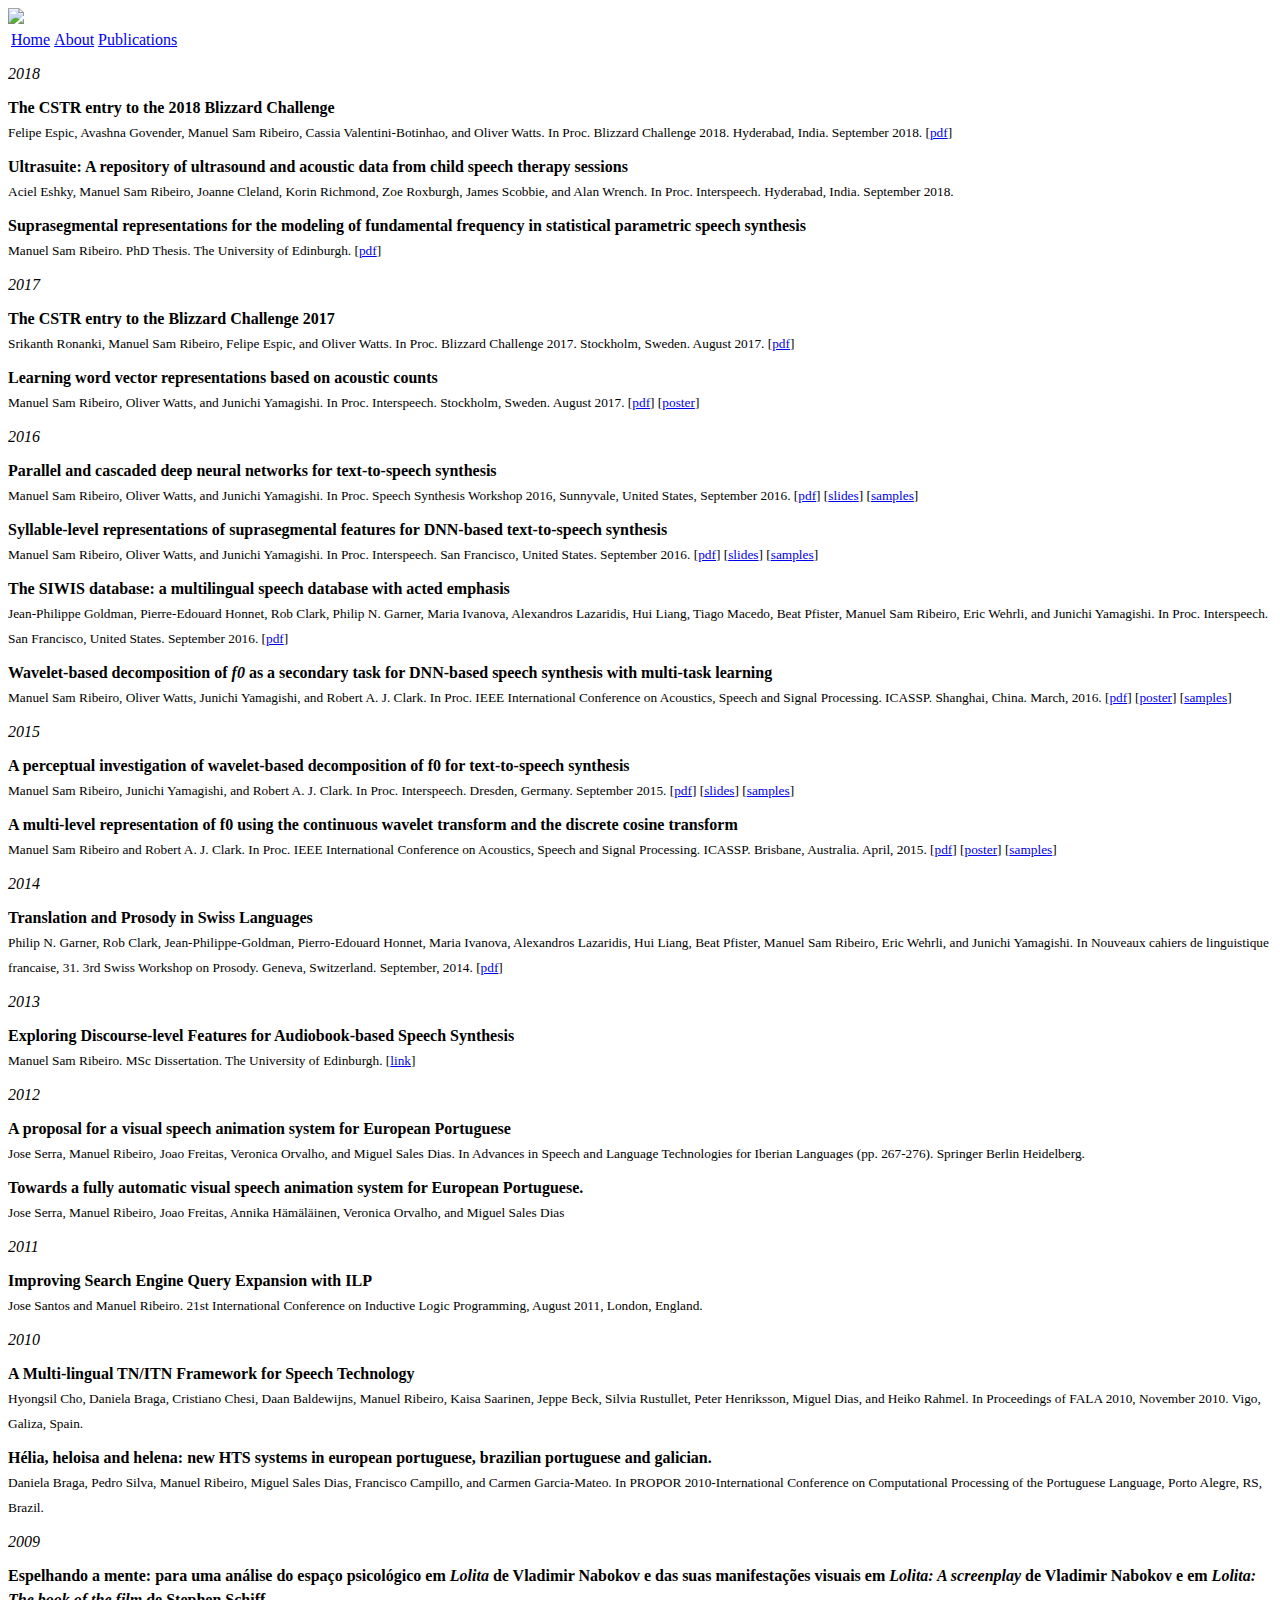
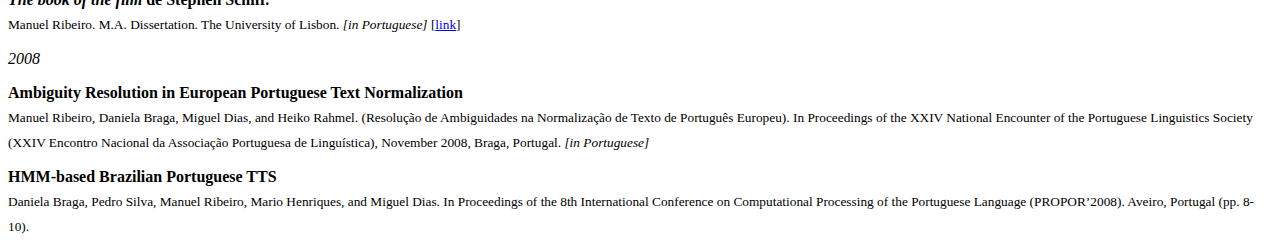
==== publications.html @ 5a92237a "update publication list and format" ====
<!DOCTYPE html>
<html>
    <head>
        <meta http-equiv="Content-Type" content="text/html; charset=utf-8">
        <title>Sam Ribeiro</title>
        <link href="https://fonts.googleapis.com/css?family=Roboto:100,300,300i,400,500,700,900" rel="stylesheet">
        <link rel="stylesheet" type="text/css" href="mystyle.css">

        <style>
            li{
                margin: 10px 0;
                line-height: 1.5em;
            }

            p{
                margin: 10px 0;
                line-height: 1.5em;
            }

        </style>

    </head>
    
    <body>
        <header id="header">
            <img src="images/profile.jpg">
        </header>

        <header id="nav">
            <table>
              <tr>
                <td><a href="index.html">Home</a></td>
                <td><a href="about.html">About</a></td>
                <!--<td><a href="research.html">Research</a></td>-->
                <td><a href="publications.html">Publications</a></td>
              </tr>
            </table>
        </header>

        <div id="wrapper">
        
            <main>
            <div id="content">
                    <div class="innertube">

                        <p><i>2018</i></p>

                        <p>
                            <b>The CSTR entry to the 2018 Blizzard Challenge</b> </br>
                            <small>
                                Felipe Espic, Avashna Govender, Manuel Sam Ribeiro, Cassia Valentini-Botinhao, and Oliver Watts.
                                In Proc. Blizzard Challenge 2018. Hyderabad, India. September 2018.
                            [<a href="http://festvox.org/blizzard/bc2018/CSTR_BlizzardChallenge2018.pdf" target="_blank">pdf</a>]
                            </small>
                        </p>

                        <p>
                            <b>Ultrasuite: A repository of ultrasound and acoustic data from child speech therapy sessions</b> </br>
                            <small>
                                Aciel Eshky, Manuel Sam Ribeiro, Joanne Cleland, Korin Richmond, Zoe Roxburgh, James Scobbie, and Alan Wrench.
                                In Proc. Interspeech. Hyderabad, India. September 2018.
                            </small>
                        </p>

                        <p>
                            <b> Suprasegmental representations for the modeling of fundamental frequency in statistical parametric speech synthesis</b> </br>
                            <small>
                                Manuel Sam Ribeiro. PhD Thesis. The University of Edinburgh.
                                [<a href="http://homepages.inf.ed.ac.uk/s1250520/docs/ribeiro-phd-thesis.pdf" target="_blank">pdf</a>]
                            </small>
                        </p>


                        <p><i>2017</i></p>

                        <p>
                            <b>The CSTR entry to the Blizzard Challenge 2017</b> </br>
                            <small>
                                Srikanth Ronanki, Manuel Sam Ribeiro, Felipe Espic, and Oliver Watts.
                                In Proc. Blizzard Challenge 2017. Stockholm, Sweden. August 2017.
                                [<a href="http://festvox.org/blizzard/bc2017/CSTR_Blizzard2017.pdf">pdf</a>]
                            </small>
                        </p>

                        <p>
                            <b>Learning word vector representations based on acoustic counts</b></br>
                            <small>
                                Manuel Sam Ribeiro, Oliver Watts, and Junichi Yamagishi.
                                In Proc. Interspeech. Stockholm, Sweden. August 2017.
                                [<a href="http://homepages.inf.ed.ac.uk/s1250520/docs/ribeiro-et-al-interspeech17.pdf">pdf</a>]
                                [<a href="http://homepages.inf.ed.ac.uk/s1250520/docs/ribeiro-et-al-interspeech17-poster.pdf">poster</a>]
                            </small>
                        </p>

                        <p><i>2016</i></p>

                        <p>
                            <b>Parallel and cascaded deep neural networks for text-to-speech synthesis</b></br>
                            <small>
                                Manuel Sam Ribeiro, Oliver Watts, and Junichi Yamagishi.
                                In Proc. Speech Synthesis Workshop 2016, Sunnyvale, United States, September 2016.
                                [<a href="http://homepages.inf.ed.ac.uk/s1250520/docs/ribeiro-et-al-ssw9.pdf">pdf</a>]
                                [<a href="http://homepages.inf.ed.ac.uk/s1250520/docs/ribeiro-et-al-ssw9-slides.pdf">slides</a>]
                                [<a href="http://homepages.inf.ed.ac.uk/s1250520/samples/ssw9.html">samples</a>]
                            </small>
                        </p>

                        <p>
                            <b>Syllable-level representations of suprasegmental features for DNN-based text-to-speech synthesis</b></br>
                            <small>
                                Manuel Sam Ribeiro, Oliver Watts, and Junichi Yamagishi.
                                In Proc. Interspeech. San Francisco, United States. September 2016.
                                [<a href="http://homepages.inf.ed.ac.uk/s1250520/docs/ribeiro-et-al-interspeech16.pdf">pdf</a>]
                                [<a href="http://homepages.inf.ed.ac.uk/s1250520/docs/ribeiro-et-al-interspeech16-slides.pdf">slides</a>]
                                [<a href="http://homepages.inf.ed.ac.uk/s1250520/samples/interspeech16.html">samples</a>]
                            </small>
                        </p>

                        <p>
                            <b> The SIWIS database: a multilingual speech database with acted emphasis</b></br>
                            <small>
                                Jean-Philippe Goldman, Pierre-Edouard Honnet, Rob Clark, Philip N. Garner, Maria Ivanova, Alexandros Lazaridis, Hui Liang, Tiago Macedo, Beat Pfister, Manuel Sam Ribeiro, Eric Wehrli, and Junichi Yamagishi.
                                In Proc. Interspeech. San Francisco, United States. September 2016.
                                [<a href="http://publications.idiap.ch/downloads/papers/2016/Goldman_IS2016.pdf" target="_blank">pdf</a>]</li>
                            </small>
                        </p>

                        <p>
                            <b> Wavelet-based decomposition of <i>f0</i> as a secondary task for DNN-based speech synthesis with multi-task learning</b></br>
                            <small>
                                Manuel Sam Ribeiro, Oliver Watts, Junichi Yamagishi, and Robert A. J. Clark.
                                In Proc. IEEE International Conference on Acoustics, Speech and Signal Processing. ICASSP. Shanghai, China. March, 2016.
                                [<a href="http://homepages.inf.ed.ac.uk/s1250520/docs/ribeiro-et-al-icassp16.pdf">pdf</a>]
                                [<a href="http://homepages.inf.ed.ac.uk/s1250520/docs/ribeiro-et-al-icassp16-poster.pdf">poster</a>]
                                [<a href="http://homepages.inf.ed.ac.uk/s1250520/samples/icassp16.html">samples</a>]
                            </small>
                        </p>

                        <p><i>2015</i></p>

                        <p>
                            <b>A perceptual investigation of wavelet-based decomposition of f0 for text-to-speech synthesis</b></br>
                            <small>
                                Manuel Sam Ribeiro, Junichi Yamagishi, and Robert A. J. Clark.
                                In Proc. Interspeech. Dresden, Germany. September 2015.
                                [<a href="http://homepages.inf.ed.ac.uk/s1250520/docs/ribeiro-et-al-interspeech15.pdf">pdf</a>]
                                [<a href="http://homepages.inf.ed.ac.uk/s1250520/docs/ribeiro-et-al-interspeech15-slides.pdf">slides</a>]
                                [<a href="http://homepages.inf.ed.ac.uk/s1250520/samples/interspeech15.html">samples</a>]
                            </small>
                        </p>

                        <p>
                            <b>A multi-level representation of f0 using the continuous wavelet transform and the discrete cosine transform</b></br>
                            <small>
                                Manuel Sam Ribeiro and Robert A. J. Clark.
                                In Proc. IEEE International Conference on Acoustics, Speech and Signal Processing. ICASSP. Brisbane, Australia. April, 2015.
                                [<a href="http://homepages.inf.ed.ac.uk/s1250520/docs/ribeiro_and_clark_icassp15.pdf">pdf</a>]
                                [<a href="http://homepages.inf.ed.ac.uk/s1250520/docs/ribeiro_and_clark_icassp15_poster.pdf">poster</a>]
                                [<a href="http://homepages.inf.ed.ac.uk/s1250520/samples/icassp15.html">samples</a>]
                            </small>
                        </p>


                        <p><i>2014</i></p>

                        <p>
                            <b>Translation and Prosody in Swiss Languages</b></br>
                            <small>
                                Philip N. Garner, Rob Clark, Jean-Philippe-Goldman, Pierro-Edouard Honnet, Maria Ivanova, Alexandros Lazaridis, Hui Liang, Beat Pfister, Manuel Sam Ribeiro, Eric Wehrli, and Junichi Yamagishi.
                                In Nouveaux cahiers de linguistique francaise, 31. 3rd Swiss Workshop on Prosody. Geneva, Switzerland. September, 2014.
                                [<a href="http://publications.idiap.ch/downloads/papers/2014/Garner_SWIP_2014.pdf" target="_blank">pdf</a>]
                            </small>
                        </p>

                        <p><i>2013</i></p>

                        <p>
                            <b> Exploring Discourse-level Features for Audiobook-based Speech Synthesis</b></br>
                            <small>
                                Manuel Sam Ribeiro.
                                MSc Dissertation. The University of Edinburgh.
                                [<a href="https://www.era.lib.ed.ac.uk/handle/1842/8616" target="_blank">link</a>]
                            </small>
                        </p>

                        <p><i>2012</i></p>

                        <p>
                            <b>A proposal for a visual speech animation system for European Portuguese</b></br>
                            <small>
                                Jose Serra, Manuel Ribeiro, Joao Freitas, Veronica Orvalho, and Miguel Sales Dias.
                                In Advances in Speech and Language Technologies for Iberian Languages (pp. 267-276). Springer Berlin Heidelberg.
                            </small>
                        </p>

                        <p>
                            <b>Towards a fully automatic visual speech animation system for European Portuguese.</b></br>
                            <small>
                                Jose Serra, Manuel Ribeiro, Joao Freitas, Annika Hämäläinen, Veronica Orvalho, and Miguel Sales Dias
                            </small>
                        </p>

                        <p><i>2011</i></p>

                        <p>
                            <b>Improving Search Engine Query Expansion with ILP</b></br>
                            <small>
                            Jose Santos and Manuel Ribeiro.
                            21st International Conference on Inductive Logic Programming, August 2011, London, England.
                            </small>
                        </p>


                        <p><i>2010</i></p>

                        <p>
                            <b>A Multi-lingual TN/ITN Framework for Speech Technology</b></br>
                            <small>
                                Hyongsil Cho, Daniela Braga, Cristiano Chesi, Daan Baldewijns, Manuel Ribeiro, Kaisa Saarinen, Jeppe Beck, Silvia Rustullet, Peter Henriksson, Miguel Dias, and Heiko Rahmel.
                                In Proceedings of FALA 2010, November 2010. Vigo, Galiza, Spain.
                            </small>
                        </p>

                        <p>
                            <b>Hélia, heloisa and helena: new HTS systems in european portuguese, brazilian portuguese and galician.</b></br>
                            <small>
                                Daniela Braga, Pedro Silva, Manuel Ribeiro, Miguel Sales Dias, Francisco Campillo, and Carmen Garcia-Mateo.
                                In PROPOR 2010-International Conference on Computational Processing of the Portuguese Language, Porto Alegre, RS, Brazil.
                            </small>
                        </p>

                        <p><i>2009</i></p>

                        <p> 
                            <b>Espelhando a mente: para uma análise do espaço psicológico em <i>Lolita</i> de Vladimir Nabokov e das suas manifestações visuais em <i>Lolita: A screenplay</i> de Vladimir Nabokov e em <i>Lolita: The book of the film</i> de Stephen Schiff.</b></br>
                            <small>
                                Manuel Ribeiro.
                                M.A. Dissertation. The University of Lisbon. <i>[in Portuguese]</i>
                                [<a href="http://hdl.handle.net/10451/1722" target="_blank">link</a>]
                            </small>
                        </p>


                        <p><i>2008</i></p>

                        <p>
                            <b>Ambiguity Resolution in European Portuguese Text Normalization</b></br>
                            <small>
                                Manuel Ribeiro, Daniela Braga, Miguel Dias, and Heiko Rahmel.
                                (Resolução de Ambiguidades na Normalização de Texto de Português Europeu).
                                In Proceedings of the XXIV National Encounter of the Portuguese Linguistics Society
                                (XXIV Encontro Nacional da Associação Portuguesa de Linguística), November 2008, Braga, Portugal. <i>[in Portuguese]</i>
                            </small>
                        </p>

                        <p>
                            <b>HMM-based Brazilian Portuguese TTS</b></br>
                            <small>
                                Daniela Braga, Pedro Silva, Manuel Ribeiro, Mario Henriques, and Miguel Dias.
                                In Proceedings of the 8th International Conference on Computational Processing of the Portuguese Language (PROPOR’2008). Aveiro, Portugal (pp. 8-10).
                            </small>
                        </p>

                    </div>
                </div>
            </main>

        </div>
        
        <!--
        <footer id="footer">
            <div class="innertube">
                <p>Footer...</p>
            </div>
        </footer>
    -->
    
    </body>
</html>
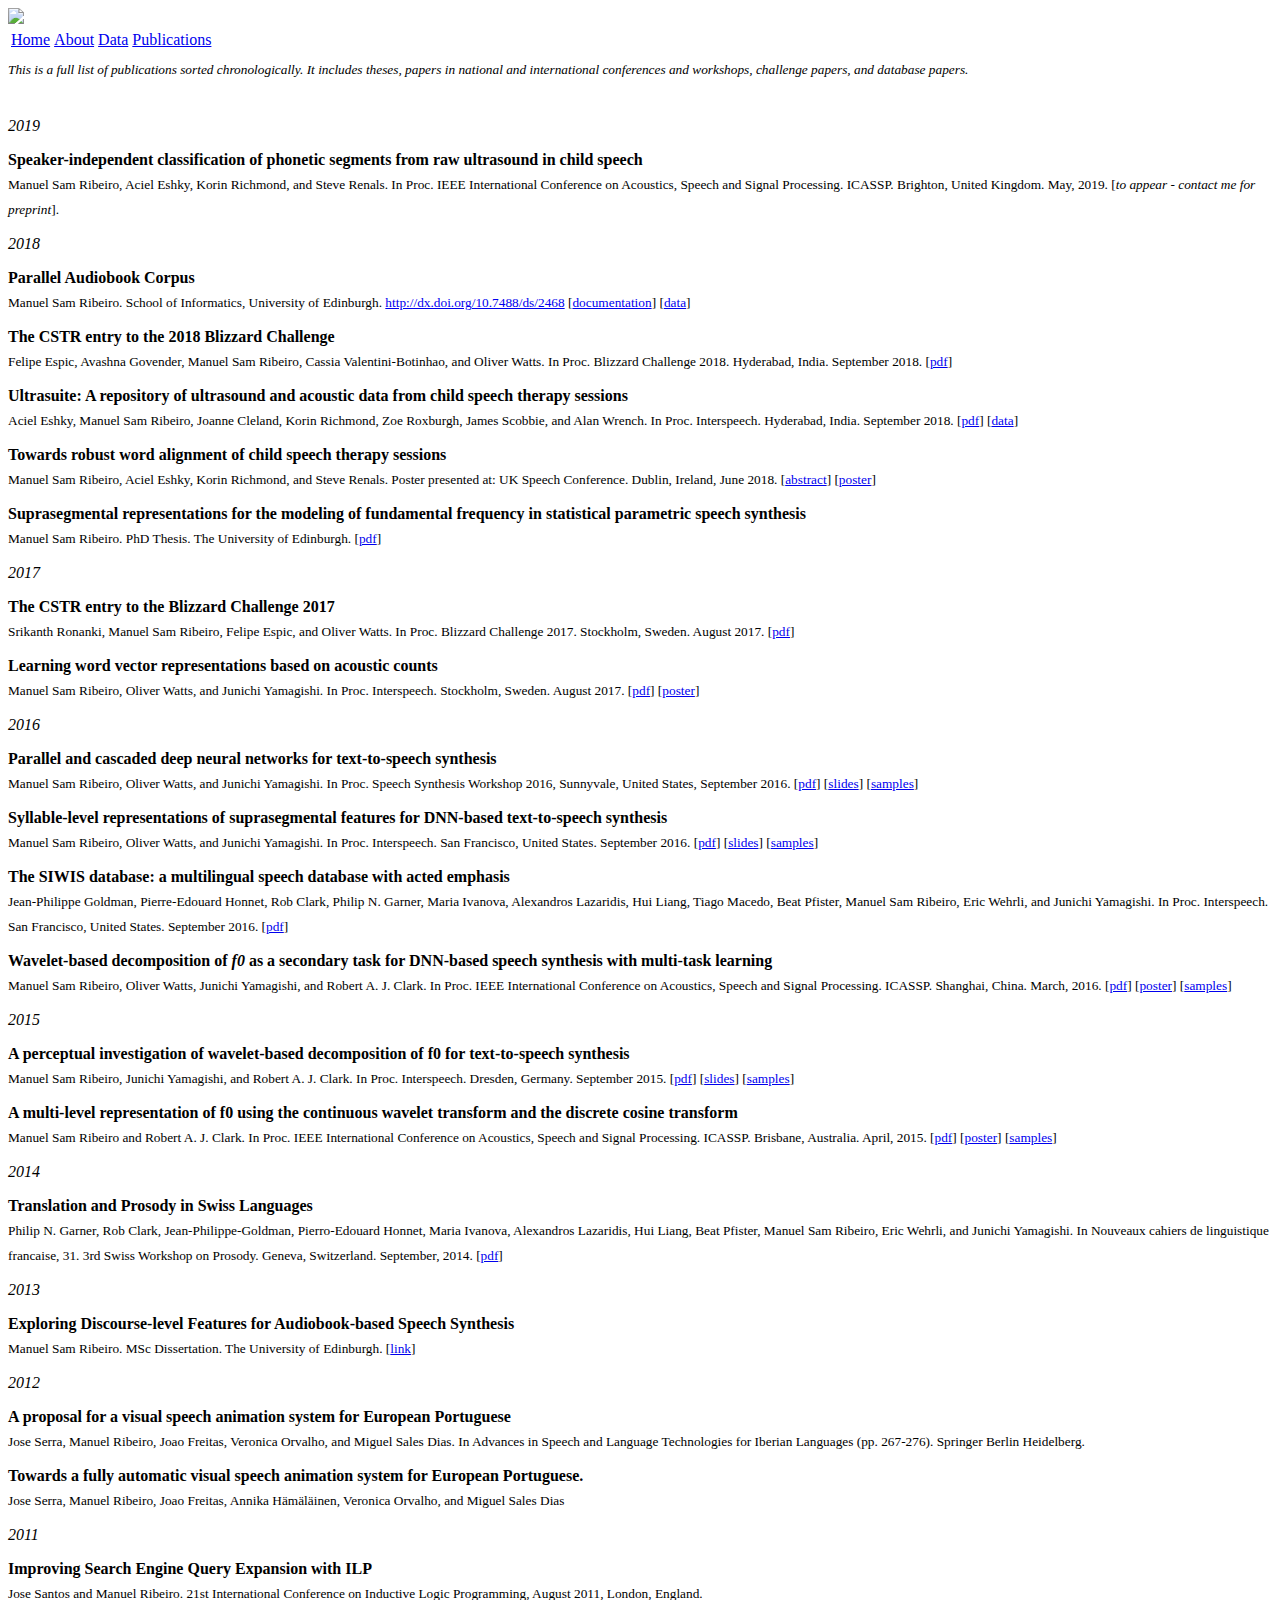
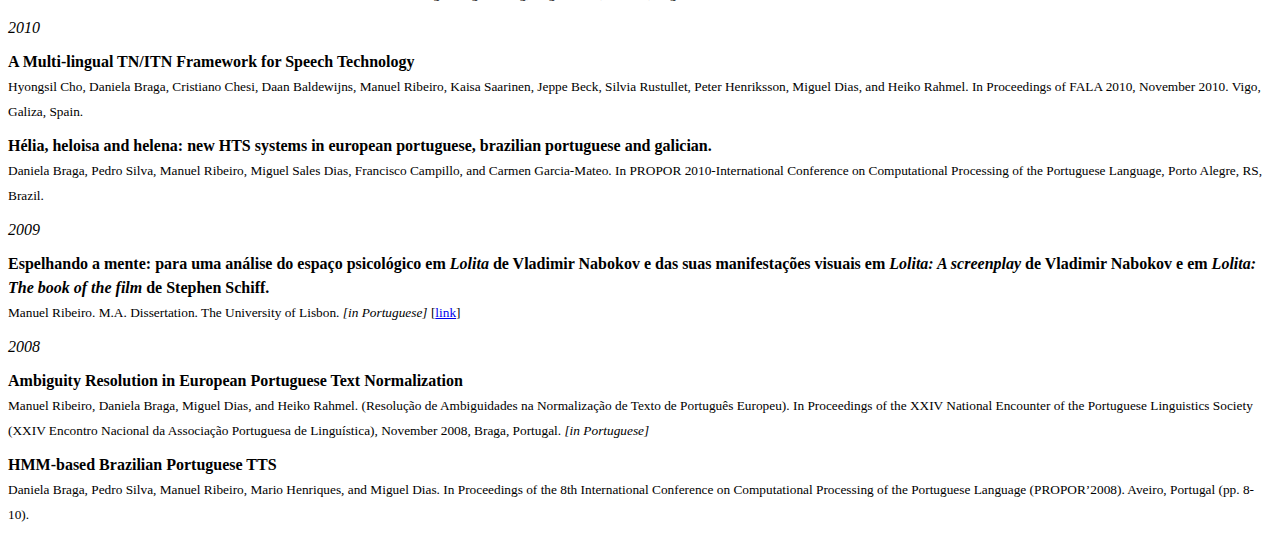
==== commit 866863ea: "add icassp19 paper reference" ====
--- a/publications.html
+++ b/publications.html
@@ -31,7 +31,7 @@
               <tr>
                 <td><a href="index.html">Home</a></td>
                 <td><a href="about.html">About</a></td>
-                <!--<td><a href="research.html">Research</a></td>-->
+                <td><a href="research.html">Data</a></td>
                 <td><a href="publications.html">Publications</a></td>
               </tr>
             </table>
@@ -43,7 +43,38 @@
             <div id="content">
                     <div class="innertube">
 
+                        <p style="line-height:0.9">
+                        <small><i line-height>
+                            This is a full list of publications sorted chronologically.
+                            It includes theses, papers in national and international conferences and workshops, challenge papers, and database papers.
+                        </i></small></p>
+
+                        </br>
+
+                        <p><i>2019</i></p>
+
+                        <p>
+                            <b>Speaker-independent classification of phonetic segments from raw ultrasound in child speech</b> </br>
+                            <small>
+                                Manuel Sam Ribeiro, Aciel Eshky, Korin Richmond, and Steve Renals.
+                                In Proc. IEEE International Conference on Acoustics, Speech and Signal Processing. ICASSP. Brighton, United Kingdom. May, 2019. [<i>to appear - contact me for preprint</i>].
+                            </small>
+                        </p>
+
+
                         <p><i>2018</i></p>
+
+                        <p>
+                            <b>Parallel Audiobook Corpus</b> </br>
+                            <small>
+                                Manuel Sam Ribeiro. School of Informatics, University of Edinburgh.
+                                <a href="http://dx.doi.org/10.7488/ds/2468" target="_blank">http://dx.doi.org/10.7488/ds/2468</a>
+                                [<a href="https://msamribeiro.github.io/parallel-corpus" target="_blank">documentation</a>]
+                                [<a href="https://datashare.is.ed.ac.uk/handle/10283/3217" target="_blank">data</a>]
+                            </small>
+                        </p>
+
+
 
                         <p>
                             <b>The CSTR entry to the 2018 Blizzard Challenge</b> </br>
@@ -59,6 +90,18 @@
                             <small>
                                 Aciel Eshky, Manuel Sam Ribeiro, Joanne Cleland, Korin Richmond, Zoe Roxburgh, James Scobbie, and Alan Wrench.
                                 In Proc. Interspeech. Hyderabad, India. September 2018.
+                                [<a href="https://www.isca-speech.org/archive/Interspeech_2018/pdfs/1736.pdf" target="_blank">pdf</a>]
+                                [<a href="https://ultrasuite.github.io/" target="_blank">data</a>]
+                            </small>
+                        </p>
+
+                        <p>
+                            <b>Towards robust word alignment of child speech therapy sessions</b> </br>
+                            <small>
+                                Manuel Sam Ribeiro, Aciel Eshky, Korin Richmond, and Steve Renals.
+                                Poster presented at: UK Speech Conference. Dublin, Ireland, June 2018.
+                                [<a href="http://homepages.inf.ed.ac.uk/mribeir2/share/ukspeech18-abstract.pdf" target="_blank">abstract</a>]
+                                [<a href="http://homepages.inf.ed.ac.uk/mribeir2/share/ukspeech18-poster.pdf" target="_blank">poster</a>]
                             </small>
                         </p>
 
@@ -66,7 +109,7 @@
                             <b> Suprasegmental representations for the modeling of fundamental frequency in statistical parametric speech synthesis</b> </br>
                             <small>
                                 Manuel Sam Ribeiro. PhD Thesis. The University of Edinburgh.
-                                [<a href="http://homepages.inf.ed.ac.uk/s1250520/docs/ribeiro-phd-thesis.pdf" target="_blank">pdf</a>]
+                                [<a href="https://www.era.lib.ed.ac.uk/bitstream/handle/1842/31338/Fonseca%20De%20Sam%20Bento%20Ribeiro2018.pdf?sequence=1&isAllowed=y" target="_blank">pdf</a>]
                             </small>
                         </p>
 
@@ -87,7 +130,7 @@
                             <small>
                                 Manuel Sam Ribeiro, Oliver Watts, and Junichi Yamagishi.
                                 In Proc. Interspeech. Stockholm, Sweden. August 2017.
-                                [<a href="http://homepages.inf.ed.ac.uk/s1250520/docs/ribeiro-et-al-interspeech17.pdf">pdf</a>]
+                                [<a href="https://www.isca-speech.org/archive/Interspeech_2017/pdfs/1340.PDF">pdf</a>]
                                 [<a href="http://homepages.inf.ed.ac.uk/s1250520/docs/ribeiro-et-al-interspeech17-poster.pdf">poster</a>]
                             </small>
                         </p>
@@ -99,7 +142,7 @@
                             <small>
                                 Manuel Sam Ribeiro, Oliver Watts, and Junichi Yamagishi.
                                 In Proc. Speech Synthesis Workshop 2016, Sunnyvale, United States, September 2016.
-                                [<a href="http://homepages.inf.ed.ac.uk/s1250520/docs/ribeiro-et-al-ssw9.pdf">pdf</a>]
+                                [<a href="http://ssw9.talp.cat/papers/ssw9_OS2-1_Sam_Ribeiro.pdf">pdf</a>]
                                 [<a href="http://homepages.inf.ed.ac.uk/s1250520/docs/ribeiro-et-al-ssw9-slides.pdf">slides</a>]
                                 [<a href="http://homepages.inf.ed.ac.uk/s1250520/samples/ssw9.html">samples</a>]
                             </small>
@@ -110,7 +153,7 @@
                             <small>
                                 Manuel Sam Ribeiro, Oliver Watts, and Junichi Yamagishi.
                                 In Proc. Interspeech. San Francisco, United States. September 2016.
-                                [<a href="http://homepages.inf.ed.ac.uk/s1250520/docs/ribeiro-et-al-interspeech16.pdf">pdf</a>]
+                                [<a href="https://www.research.ed.ac.uk/portal/files/28565349/1034.PDF">pdf</a>]
                                 [<a href="http://homepages.inf.ed.ac.uk/s1250520/docs/ribeiro-et-al-interspeech16-slides.pdf">slides</a>]
                                 [<a href="http://homepages.inf.ed.ac.uk/s1250520/samples/interspeech16.html">samples</a>]
                             </small>
@@ -130,7 +173,7 @@
                             <small>
                                 Manuel Sam Ribeiro, Oliver Watts, Junichi Yamagishi, and Robert A. J. Clark.
                                 In Proc. IEEE International Conference on Acoustics, Speech and Signal Processing. ICASSP. Shanghai, China. March, 2016.
-                                [<a href="http://homepages.inf.ed.ac.uk/s1250520/docs/ribeiro-et-al-icassp16.pdf">pdf</a>]
+                                [<a href="https://www.research.ed.ac.uk/portal/files/24383115/ribeiro2016wavelet.pdf">pdf</a>]
                                 [<a href="http://homepages.inf.ed.ac.uk/s1250520/docs/ribeiro-et-al-icassp16-poster.pdf">poster</a>]
                                 [<a href="http://homepages.inf.ed.ac.uk/s1250520/samples/icassp16.html">samples</a>]
                             </small>
@@ -143,7 +186,7 @@
                             <small>
                                 Manuel Sam Ribeiro, Junichi Yamagishi, and Robert A. J. Clark.
                                 In Proc. Interspeech. Dresden, Germany. September 2015.
-                                [<a href="http://homepages.inf.ed.ac.uk/s1250520/docs/ribeiro-et-al-interspeech15.pdf">pdf</a>]
+                                [<a href="https://www.isca-speech.org/archive/interspeech_2015/papers/i15_1586.pdf">pdf</a>]
                                 [<a href="http://homepages.inf.ed.ac.uk/s1250520/docs/ribeiro-et-al-interspeech15-slides.pdf">slides</a>]
                                 [<a href="http://homepages.inf.ed.ac.uk/s1250520/samples/interspeech15.html">samples</a>]
                             </small>
@@ -154,7 +197,7 @@
                             <small>
                                 Manuel Sam Ribeiro and Robert A. J. Clark.
                                 In Proc. IEEE International Conference on Acoustics, Speech and Signal Processing. ICASSP. Brisbane, Australia. April, 2015.
-                                [<a href="http://homepages.inf.ed.ac.uk/s1250520/docs/ribeiro_and_clark_icassp15.pdf">pdf</a>]
+                                [<a href="https://www.research.ed.ac.uk/portal/files/57836585/ribeiro_and_clark_icassp15.pdf">pdf</a>]
                                 [<a href="http://homepages.inf.ed.ac.uk/s1250520/docs/ribeiro_and_clark_icassp15_poster.pdf">poster</a>]
                                 [<a href="http://homepages.inf.ed.ac.uk/s1250520/samples/icassp15.html">samples</a>]
                             </small>
